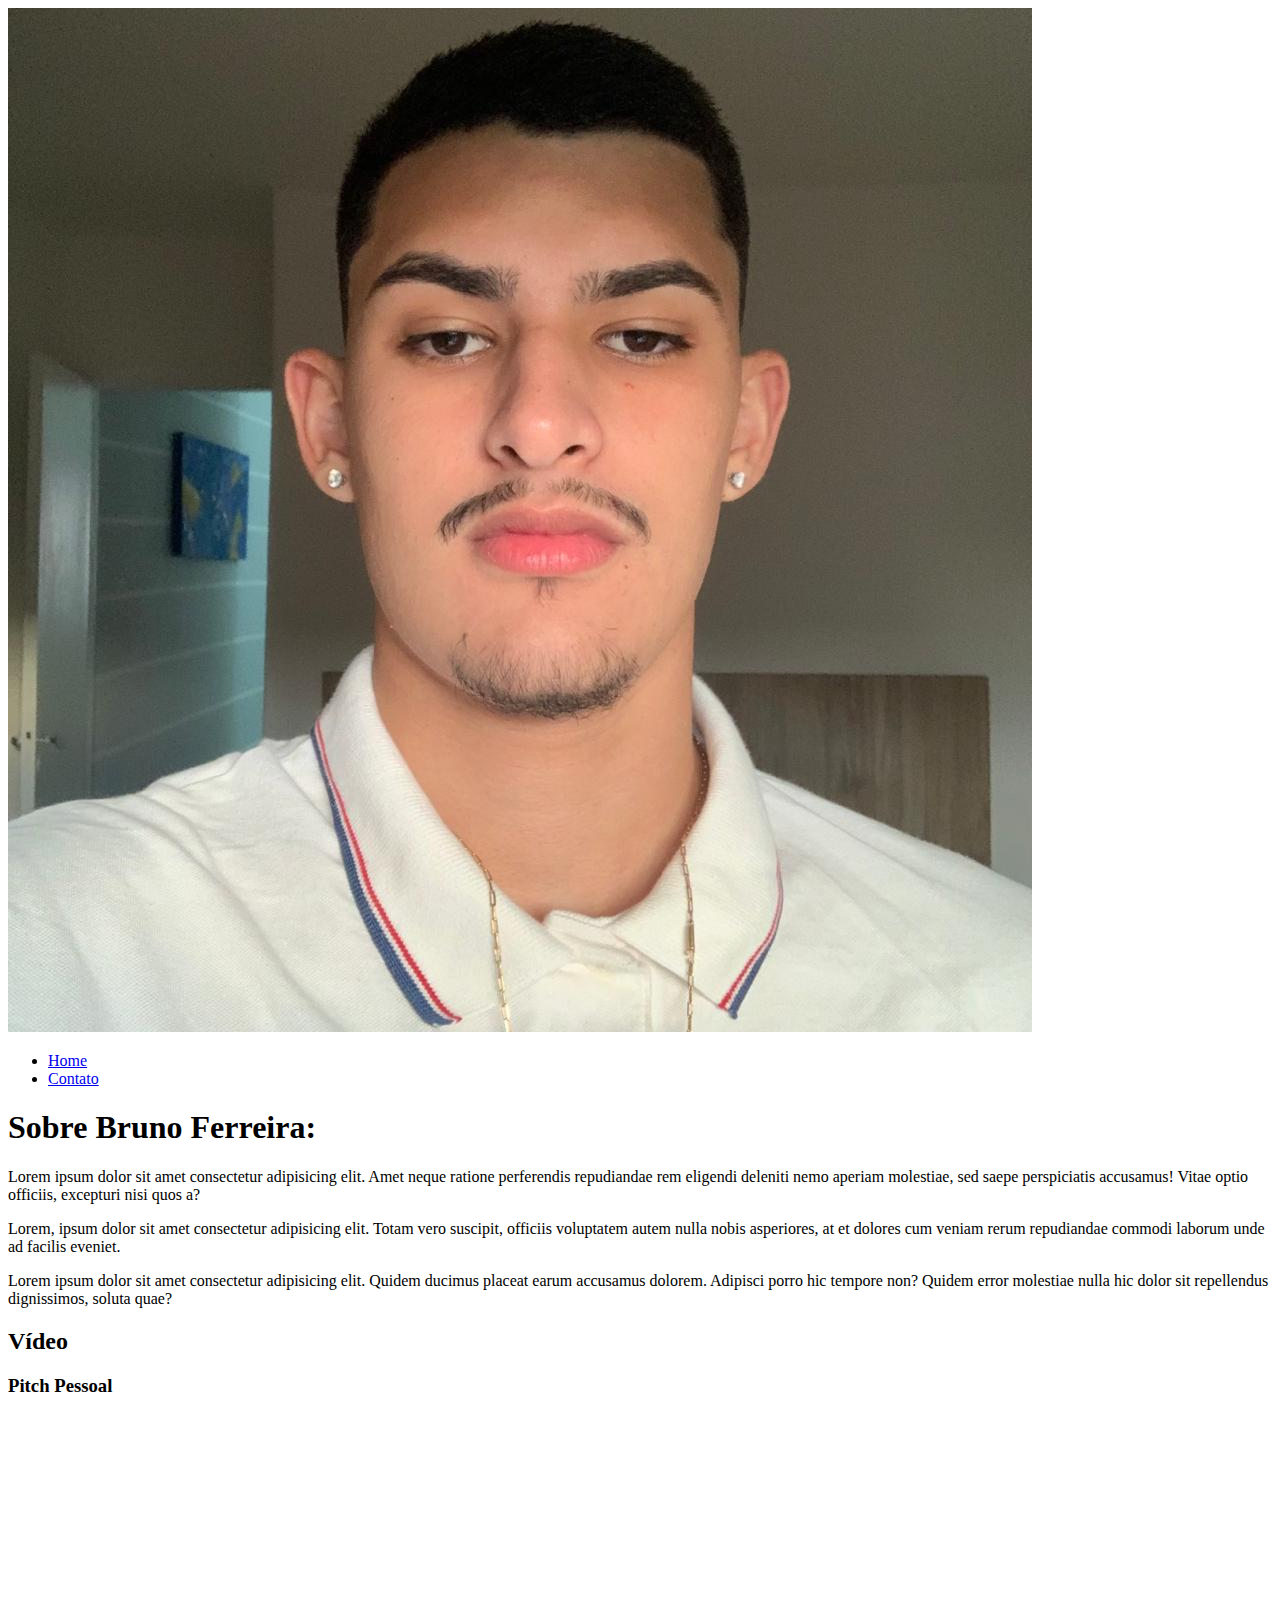
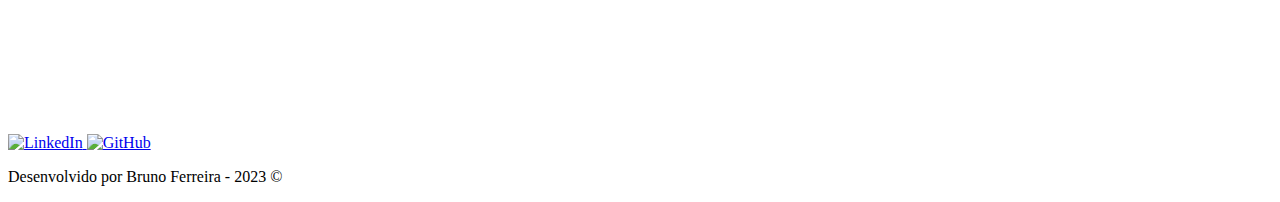
==== index.html @ 7d9785ef "Criando Portifólio" ====
<!DOCTYPE html>
<html lang="en">
<head>
    <meta charset="UTF-8">
    <meta http-equiv="X-UA-Compatible" content="IE=edge">
    <meta name="viewport" content="width=device-width, initial-scale=1.0">
    <title>Portifolio</title>
</head>
<body>
    <nav>
        <div>
            <img src="assets/images/bruno.jpg" alt="Foto do criador deste conteúdo">
        </div>
        <ul>
            <li>
                <a href="index.html">Home</a>
            </li>
            <li>
                <a href="contato.html">Contato</a>
            </li>
        </ul>
    </nav>

    <main>
        <div>
            <h1>Sobre Bruno Ferreira:</h1>
        </div>
        <section>
            <div>
                <p>Lorem ipsum dolor sit amet consectetur adipisicing elit. Amet neque ratione perferendis repudiandae rem eligendi
                     deleniti nemo aperiam molestiae, sed saepe perspiciatis accusamus! 
                     Vitae optio officiis, excepturi nisi quos a?</p>
                 <p>Lorem, ipsum dolor sit amet consectetur adipisicing elit. Totam vero suscipit, officiis voluptatem autem
                         nulla nobis asperiores, at et dolores cum veniam rerum repudiandae
                          commodi laborum unde ad facilis eveniet.</p>
                <p>
                    Lorem ipsum dolor sit amet consectetur adipisicing elit. Quidem ducimus placeat earum accusamus dolorem.
                     Adipisci porro hic tempore non? Quidem error molestiae nulla hic dolor sit repellendus dignissimos, soluta quae?</p>   
            </div>
        </section>
        <div>
            <h2>Vídeo</h2>
        </div>
        <section>
            <h3>Pitch Pessoal</h3>

            <div>
                <iframe width="560" height="315" src="https://www.youtube.com/embed/EQROJCK3CSY" title="YouTube video player"
                 frameborder="0" allow="accelerometer; autoplay; clipboard-write; encrypted-media; gyroscope;
                  picture-in-picture; web-share" allowfullscreen></iframe>
            </div>
        </section>
    </main>
    <footer>
        <div>
            <a href="https://www.linkedin.com/in/bruno-ferreira-500604240/">
                <img src="https://cdn.jsdelivr.net/gh/devicons/devicon/icons/linkedin/linkedin-original.svg" alt="LinkedIn">
            </a>
            <a href="https://www.github.com/brunoo-lcf">
                <img src="https://cdn.jsdelivr.net/gh/devicons/devicon/icons/github/github-original-wordmark.svg" alt="GitHub">
            </a>
        </div>
        <p>Desenvolvido por Bruno Ferreira - 2023 &copy;</p>
    </footer>
</body>
</html>
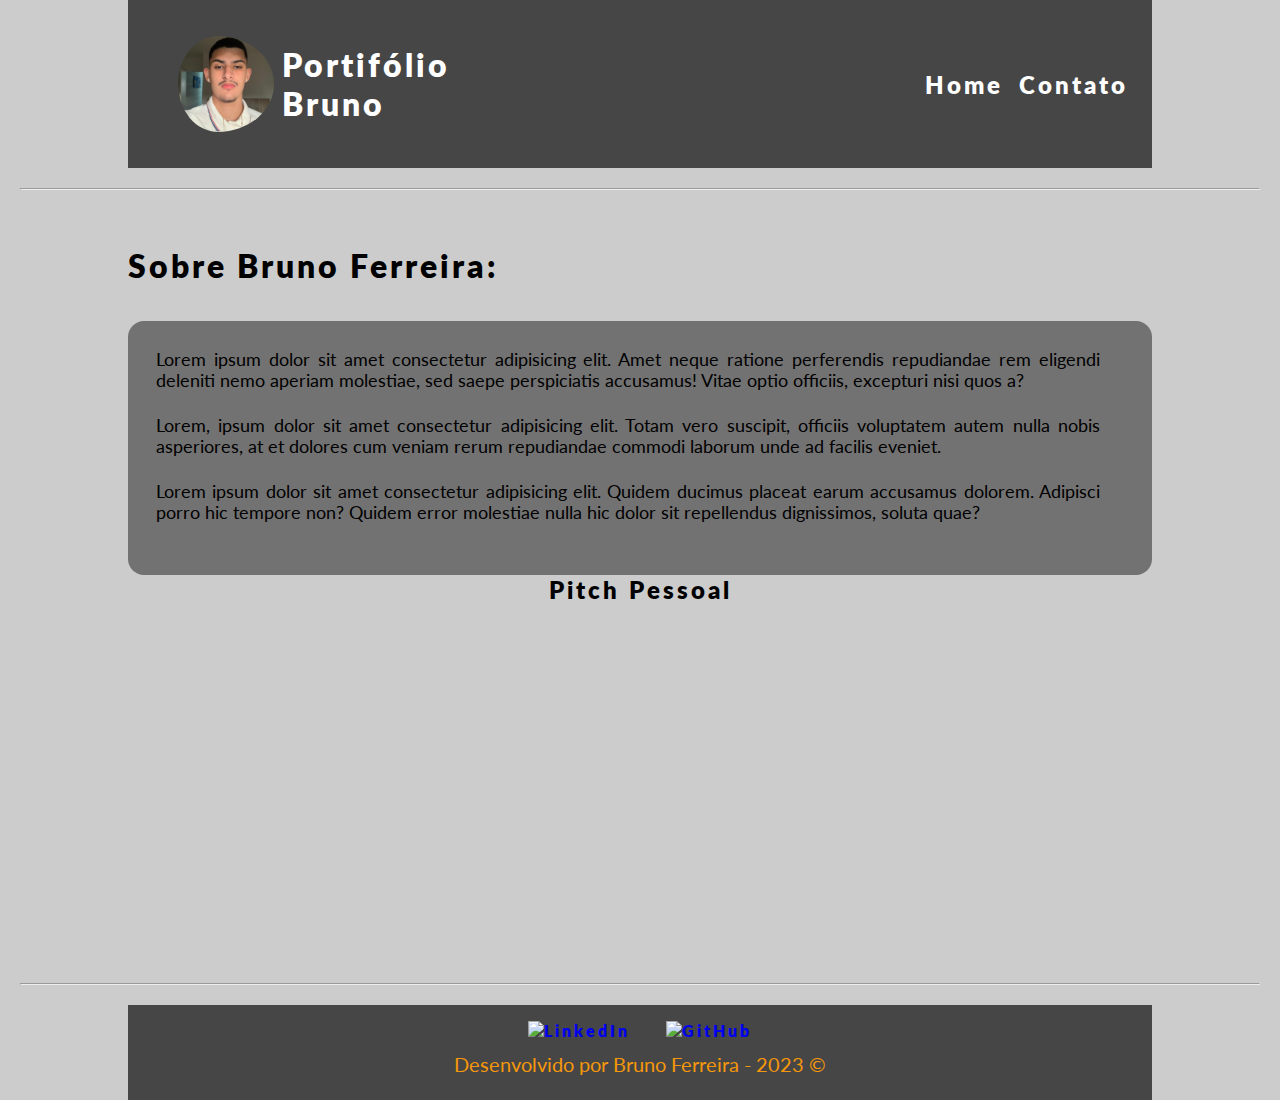
==== commit 037b3b16: "Adicionando style.css" ====
--- a/index.html
+++ b/index.html
@@ -1,15 +1,18 @@
 <!DOCTYPE html>
-<html lang="en">
+<html lang="pt-br">
 <head>
     <meta charset="UTF-8">
     <meta http-equiv="X-UA-Compatible" content="IE=edge">
     <meta name="viewport" content="width=device-width, initial-scale=1.0">
+    <link rel="icon" href="assets/images/ciencia.png">
+    <link rel="stylesheet" href="assets/css/style.css">
     <title>Portifolio</title>
 </head>
 <body>
-    <nav>
-        <div>
-            <img src="assets/images/bruno.jpg" alt="Foto do criador deste conteúdo">
+    <nav>  
+        <div class="logo">
+            <img class="icone" src="assets/images/bruno.jpg" alt="Foto do criador deste conteúdo">
+             <span class="titulo">Portifólio Bruno</span>
         </div>
         <ul>
             <li>
@@ -20,13 +23,12 @@
             </li>
         </ul>
     </nav>
+    <hr>
 
     <main>
-        <div>
-            <h1>Sobre Bruno Ferreira:</h1>
-        </div>
-        <section>
-            <div>
+      <h1>Sobre Bruno Ferreira:</h1>
+     <section id="sobre">
+            <div class="texto_sobre">
                 <p>Lorem ipsum dolor sit amet consectetur adipisicing elit. Amet neque ratione perferendis repudiandae rem eligendi
                      deleniti nemo aperiam molestiae, sed saepe perspiciatis accusamus! 
                      Vitae optio officiis, excepturi nisi quos a?</p>
@@ -38,29 +40,27 @@
                      Adipisci porro hic tempore non? Quidem error molestiae nulla hic dolor sit repellendus dignissimos, soluta quae?</p>   
             </div>
         </section>
-        <div>
-            <h2>Vídeo</h2>
-        </div>
-        <section>
+        <section id="video">
             <h3>Pitch Pessoal</h3>
 
             <div>
-                <iframe width="560" height="315" src="https://www.youtube.com/embed/EQROJCK3CSY" title="YouTube video player"
+                <iframe class="video" width="560" height="315" src="https://www.youtube.com/embed/EQROJCK3CSY" title="YouTube video player"
                  frameborder="0" allow="accelerometer; autoplay; clipboard-write; encrypted-media; gyroscope;
                   picture-in-picture; web-share" allowfullscreen></iframe>
             </div>
         </section>
     </main>
+    <hr>
     <footer>
-        <div>
+        <div class="redes_sociais">
             <a href="https://www.linkedin.com/in/bruno-ferreira-500604240/">
-                <img src="https://cdn.jsdelivr.net/gh/devicons/devicon/icons/linkedin/linkedin-original.svg" alt="LinkedIn">
+                <img class="icons" src="https://cdn.jsdelivr.net/gh/devicons/devicon/icons/linkedin/linkedin-original.svg" alt="LinkedIn">
             </a>
             <a href="https://www.github.com/brunoo-lcf">
-                <img src="https://cdn.jsdelivr.net/gh/devicons/devicon/icons/github/github-original-wordmark.svg" alt="GitHub">
+                <img class="icons" src="https://cdn.jsdelivr.net/gh/devicons/devicon/icons/github/github-original-wordmark.svg" alt="GitHub">
             </a>
         </div>
-        <p>Desenvolvido por Bruno Ferreira - 2023 &copy;</p>
+        <p class="by">Desenvolvido por Bruno Ferreira - 2023 &copy;</p>
     </footer>
 </body>
 </html>--- a/assets/css/style.css
+++ b/assets/css/style.css
@@ -0,0 +1,268 @@
+@import url('https://fonts.googleapis.com/css2?family=Lato:wght@300;700&family=Roboto:wght@100;300;500;700&display=swap');
+
+
+:root {
+
+    --background-page: #cccccc;
+    --background-nav: #464646;
+    --background-sobre: #727272;
+    --background-footer: #464646;
+
+    --cor-fonte-padrao: #000000;
+    --cor-fonte-nav: #FFFFFF;
+    --cor-fonte-by: rgb(245, 151, 10);
+    --cor-fonte-button-hover: rgb(52, 82, 255);
+
+    --lato-roboto: 'lato', Roboto;
+    --lato-cursiva: 'lato', cursive;
+
+    --cor-sombra: #6b6b6b;
+    --cor-sombra-hover: #000000;
+    --cor-button-hover: #191970;
+    --cor-placeholder-effect: #191970;
+}
+
+* {
+
+    padding: 0;
+
+    margin: 0;
+
+    box-sizing: border-box;
+}
+
+body {
+
+    font-family: var(--lato-cursiva);
+
+    color: var(--cor-fonte-padrao);
+ 
+    background-color: var(--background-page);
+}
+
+p {
+    margin-bottom: 1.5rem;
+    font-size: 1.10rem;
+}
+
+
+h1,h2,h3,a {
+
+    letter-spacing: 3px;
+
+    font-weight: 800;
+}
+
+
+h2,h3 {
+
+    text-align: center;
+}
+
+h1 {
+
+    font-size: 2rem;
+    padding-top: 2.25rem;
+    padding-bottom: 2.25rem;
+    text-align: left;
+}
+
+
+h2 {
+    font-size: 1.75rem;
+    margin-bottom: 2rem;
+}
+
+h3 {
+    font-size: 1.5rem;
+    margin-bottom: 2rem;
+}
+
+a {
+
+    text-decoration: none;
+}
+
+a:hover {
+    text-shadow: 0 0 5px var(--cor-sombra-hover);
+}
+
+nav {
+    margin: 0 auto;
+    width: 80vw;
+    display: flex;
+    justify-content: space-between;
+    background-color: var(--background-nav);
+    box-shadow: 2px 2px 5px var(--gray);
+    font-size: 1.5rem;
+    color: var(--cor-fonte-nav);
+    padding: 2.25rem 1.5rem;
+}
+
+nav a,.titulo {
+    color: var(--cor-fonte-nav);
+    letter-spacing: 3px;
+    font-weight: 800;
+}
+
+.logo {
+    display: flex;
+    width: 20%;
+    justify-content: left;
+    gap: 0.5rem;
+    align-items: center;
+}
+
+.icone {
+    width: 7rem;
+    padding-left: 1rem;
+    border-radius: 50%;
+    margin-left: 10px;
+}
+
+.titulo {
+    font-size: 2rem;
+}
+
+ul {
+    display: flex;
+    align-items: center;
+    gap: 1rem;
+    list-style: none;
+}
+
+main {
+    width: 80vw;
+    margin: 0 auto;
+}
+
+ #sobre {
+    display: flex;
+    align-items: center;
+    padding-right: 1.5rem;
+    background-color: var(--background-sobre);
+    border-radius: 1rem;
+    text-align: justify;    
+}
+
+.texto_sobre{
+    margin: 1.75rem;
+}
+
+#meu_video {
+    margin-bottom: 3rem;
+}
+
+.video {
+    width: 60vw;
+    aspect-ratio: 16/9;
+    margin: 0 auto;
+    display: block;
+    border-radius: 15px;
+    margin-top: 2rem;
+    margin-bottom: 2rem;
+}
+
+footer {
+    width: 80vw;
+    margin: 0 auto;
+    padding-top: 1rem;
+    padding-bottom: 0;
+    display: flex;
+
+    flex-direction: column;
+    justify-content: center;
+    align-items: center;
+    background-color: var(--background-footer);
+}
+
+.redes_sociais {
+    display: flex;
+
+    flex-direction: row;
+
+    justify-content: center;
+    gap: 1.25rem;
+
+    cursor: pointer;
+}
+
+.icons {
+    width: 3.25rem;
+    padding: 0 0.5rem;
+}
+
+.by {
+    display: flex;
+    padding-top: 0.75rem;
+    font-size: 1.25rem;
+    color: var(--cor-fonte-by);
+}
+
+hr {
+    margin: 1.25rem;
+}
+
+#contato {
+    width: 80vw;
+    display: flex;
+    gap: 3rem;
+    justify-content: center;
+    padding: 2.5rem;
+}
+
+#formulario_mensagem {
+    width: 60vw;
+}
+
+#formulario_buscacep {
+    width: 40vw;
+}
+
+label {
+    font-family: var(--lato-roboto);
+    font-size: 1.15rem;
+    margin-left: 1rem;
+    font-weight: 500;
+}
+
+input,textarea,button {
+    font-family: var(--lato-cursiva);
+    width: 100%;
+    margin-top: 0.5rem;
+    padding: 0.5rem 1rem;
+    border-radius: 0.75rem;
+    font-size: 1.25rem;
+}
+
+input,textarea {
+    border: 1px solid rgb(41, 38, 255);
+}
+
+input::placeholder,textarea::placeholder {
+    color: var(--cor-placeholder-effect);
+}
+button {
+    
+    background-color: var(--background-nav);
+    color: var(--cor-fonte-nav);
+    font-weight: bold;
+    cursor: pointer;
+    border: 2px solid var(--cor-button-hover)
+}
+
+button:hover {
+    background-color: var(--cor-button-hover);
+    color: var(--cor-fonte-button-hover);
+}
+
+
+.campos-form {
+    margin-bottom: 1rem;
+}
+
+
+#txtNome, #txtEmail, #txtMensagem, #txtCep {
+    font-size: 1rem;
+    padding: 0.25rem 0;
+}
